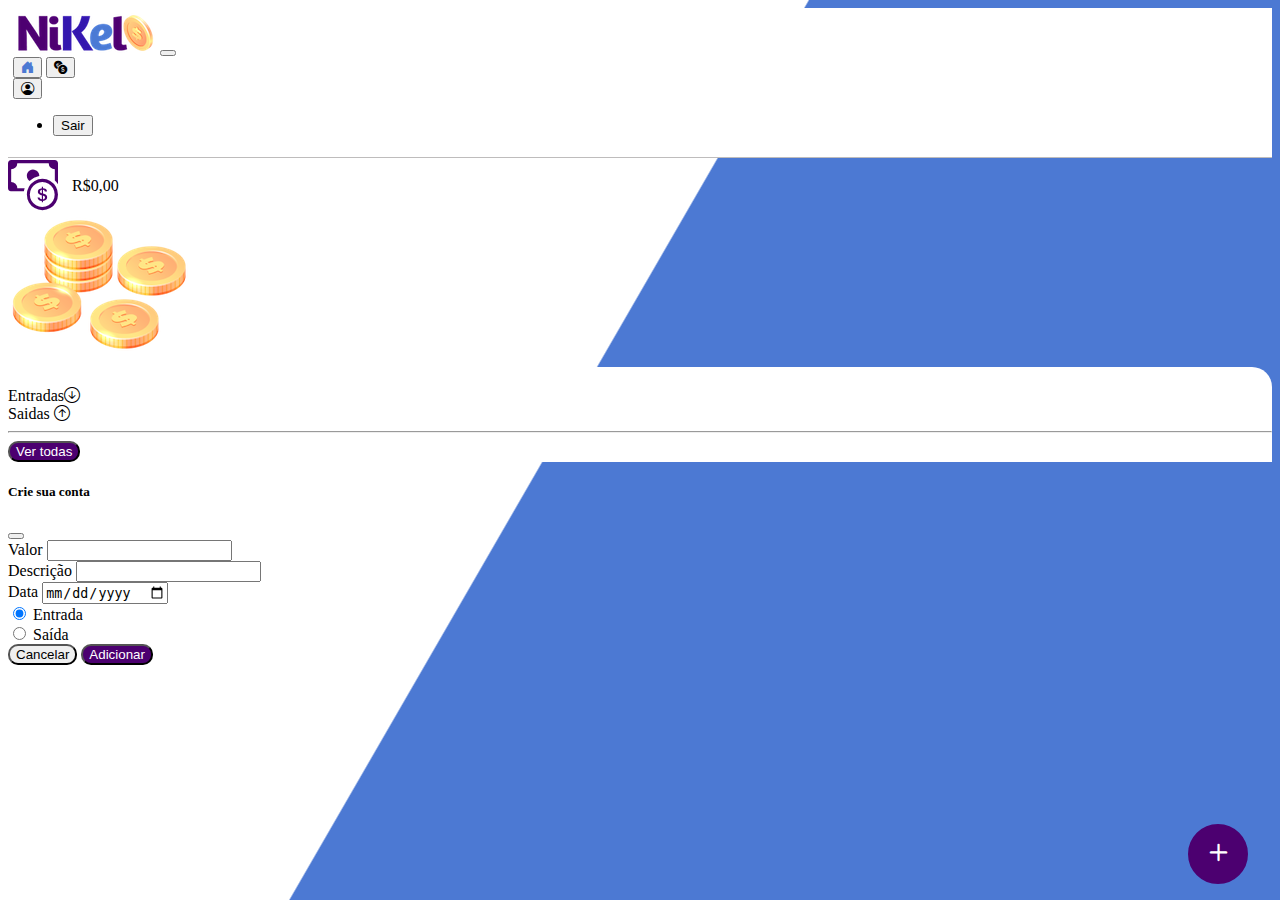
==== public/home.html @ 23f3db3a "Initial Commit" ====
<!DOCTYPE html>
<html lang="pt">
<head>
    <meta charset="UTF-8">
    <meta name="viewport" content="width=device-width, initial-scale=1.0">
    <title>Nikel - Home</title>
    <link href="https://cdn.jsdelivr.net/npm/bootstrap@5.1.3/dist/css/bootstrap.min.css" rel="stylesheet" integrity="sha384-1BmE4kWBq78iYhFldvKuhfTAU6auU8tT94WrHftjDbrCEXSU1oBoqyl2QvZ6jIW3" crossorigin="anonymous">
    <link rel="stylesheet" href="https://cdn.jsdelivr.net/npm/bootstrap-icons@1.11.3/font/bootstrap-icons.min.css"><link rel="stylesheet" href="https://cdn.jsdelivr.net/npm/bootstrap-icons@1.11.3/font/bootstrap-icons.min.css">
    <link rel="stylesheet" href="./css/styles.css">
</head>
<body id="app">
    <header>
        <nav class="navbar navbar-expand navbar-light bg-white">
            <div class="container-fluid">
                <img src="./assets/images/nikel-small-logo.png" alt="logo nikel" class="img-fluid">
              <button class="navbar-toggler" type="button" data-bs-toggle="collapse" data-bs-target="#navbarSupportedContent" aria-controls="navbarSupportedContent" aria-expanded="false" aria-label="Toggle navigation">
                <span class="navbar-toggler-icon"></span>
              </button>
              <div class="collapse navbar-collapse justify-content-end" id="navbarSupportedContent">
                <div class="d-flex menu">
                 <a href="home.html"><button class="btn" type="button"><i class="bi bi-house-door-fill fs-4 color-secondary"></i></button></a>
                 <a href="transactions.html"><button class="btn" type="button"><i class="bi bi-currency-exchange fs-4"></i></button></a>
                  <div class="dropdown">
                     <button class="btn" type="button"id="dropdownMenuButton1" data-bs-toggle="dropdown" aria-expanded="false">
                        <i class="bi bi-person-circle fs-4"></i>
                     </button>
                     <ul class="dropdown-menu logout" aria-labelledby="dropdownMenuButton1">
                      <li><button class="dropdown-item" id="button-logout">Sair</button></li>
                     </ul>
                  </div>
              </div>
        
              </div>
            </div>
        </nav>
    </header>
    <main>
        <div class="container-lg">
            <div class="row">
                <div class="col d-flex mt-4 justify-content-start aling-item-center">
                    <i class="bi bi-cash-coin color-primary icon-detail"></i>
                    <span class="fs-2"id="total">R$0,00</span>
                </div>
                <div class="col d-flex mt-4 justify-content-end">
                    <div class="text-center">
                        <img src="./assets/images/coins-small.png" alt="img coins-small">
                    </div>
                </div>
            </div>
            <div class="row">
                <div class="col-12 info shadow-lg">
                    <div class="container">
                        <div class="row">
                            <div class="col-6">
                                <span class="fs-4">Entradas<i class="bi bi-arrow-down-circle fs-2 align-middle"></i></span> 
                            </div>
                            <div class="col-6">
                               <span class="fs-4">Saidas <i class="bi bi-arrow-up-circle fs-2 align-middle"></i></span>
                            </div>
                            <div class="col-12 my-2">
                                <hr>
                            </div>
                        </div>
                        <div class="row">
                            <div class="col-6">
                              <div class="container" p-0 id="cash-in-list">
                                    
                                   </div>
                               </div>
                            <div class="col-6">
                                <div class="container p-0" id="cash-out-list">
                                   
                                </div>
                            </div>
                            <div class="col-12 mab-4">
                             <button type="button" class="btn button-default" id="transactions-button"> Ver todas</button>
                            </div>
                        </div>
                    </div>
                </div>
            </div>
            <button class="btn button-float"data-bs-toggle="modal" data-bs-target="#transaction-modal"><i class="bi bi-plus"></i></button>
        </div>

        <!-- Modal -->
        <div class="modal fade" id="transaction-modal" tabindex="-1" aria-labelledby="exampleModalLabel" aria-hidden="true">
            <div class="modal-dialog">
            <div class="modal-content">
                <div class="modal-header">
                <h5 class="modal-title" id="exampleModalLabel">Crie sua conta</h5>
                <button type="button" class="btn-close" data-bs-dismiss="modal" aria-label="Close"></button>
                </div>
                <form id="trasaction-form">
                <div class="modal-body">
                        <div class="mb-3">
                          <label for="value-input" class="form-label">Valor</label>
                          <input type="number" step="any" class="form-control" id="value-input" aria-describedby="emailHelp" required>
                        </div>
                        <div class="mb-3">
                          <label for="description-input" class="form-label">Descrição</label>
                          <input type="text" class="form-control" id="description-input" required>
                        </div>
                        <div class="mb-3">
                             <label for="date-input" class="form-label">Data</label>
                             <input type="date" class="form-control" id="date-input" required>
                         </div>
                         <div class="mb3">
                            <div class="form-check form-check-inline">
                                <input class="form-check-input" type="radio" name="type-input" id="inlineRadio1" 
                                value="1"checked>
                                <label class="form-check-label" for="inlineRadio1">Entrada</label>
                              </div>
                              <div class="form-check form-check-inline">
                                <input class="form-check-input" type="radio" name="type-input" id="inlineRadio2"
                                 value="2">
                                <label class="form-check-label" for="inlineRadio2">Saída</label>
                              </div>
                              
                         </div>  
                     <div class="modal-footer">
                        <button type="button" class="btn btn-secondary button-cancel" data-bs-dismiss="modal">Cancelar</button>
                        <button type="submit" class="btn button-default">Adicionar</button>
                    </div>
                </form>
            </div>
            </div>
        </div>
    </main>
    <script src="https://cdn.jsdelivr.net/npm/bootstrap@5.1.3/dist/js/bootstrap.bundle.min.js" integrity="sha384-ka7Sk0Gln4gmtz2MlQnikT1wXgYsOg+OMhuP+IlRH9sENBO0LRn5q+8nbTov4+1p" crossorigin="anonymous"></script>
    <script src="./JS/home.js"></script>
</body>
</html>
---- public/css/styles.css ----
#login{
    background:linear-gradient(120deg,#4c79d3 44.9%, #ffffff 45%) no-repeat fixed;
}

#app{
    background:linear-gradient(120deg,#ffffff 44.9%, #4c79d3 45%) no-repeat fixed;
}

header{
    border-bottom: 1px solid #bebcbc;
    padding: 5px;
    background-color: #ffffff;
}

.color-primary{
    color: #4c0070;
}

.color-secondary{
    color: #4c79d3;
}

.icon-detail{
    font-size: 50px;
    margin-right: 10px;
    vertical-align: middle;
}

.text-login {
    color: #ffffff;
    font-size: 18px;
    font-weight: 500;
}

.coins{
    position: absolute;
    bottom: 100px;
}

.button-login{
    border-radius: 10px;
    background-color: #4c0070;
    color: #ffffff;
    width: 50%;
    margin: 0 25%;
}

.button-default{
    border-radius: 10px;
    background-color: #4c0070;
    color: #ffffff;
}

.button-cancel{
    border-radius: 10px;
}

.button-float{
    border-radius: 100px;
    height: 60px;
    width: 60px;
    position: fixed;
    padding: 0 !important;
    bottom: 1rem;
    right: 2rem;
    font-size: 35px;
    border: 2px solid #4c0070;
    background-color: #4c0070;
    color: #ffffff;
}

.button-float:hover{
    border: 2px solid #4c79d3;
    background-color: #ffffff;
    color: #4c79d3;
}

.button-login:hover,.button-default:hover{
    background: #4c79d3;
    color: #ffffff;
}

.link-default{
    color:#4c0070;
    cursor: pointer;
}

.link-default:hover{
    color: #4c79d3;
}

.info{
    background-color: #ffffff;
    border-radius: 20px 20px 0px 0px;
    padding: 20px 0px 0px;
}

.logout{
    min-width: 5rem !important;
}

.menu{
    margin-right: 20px;
}
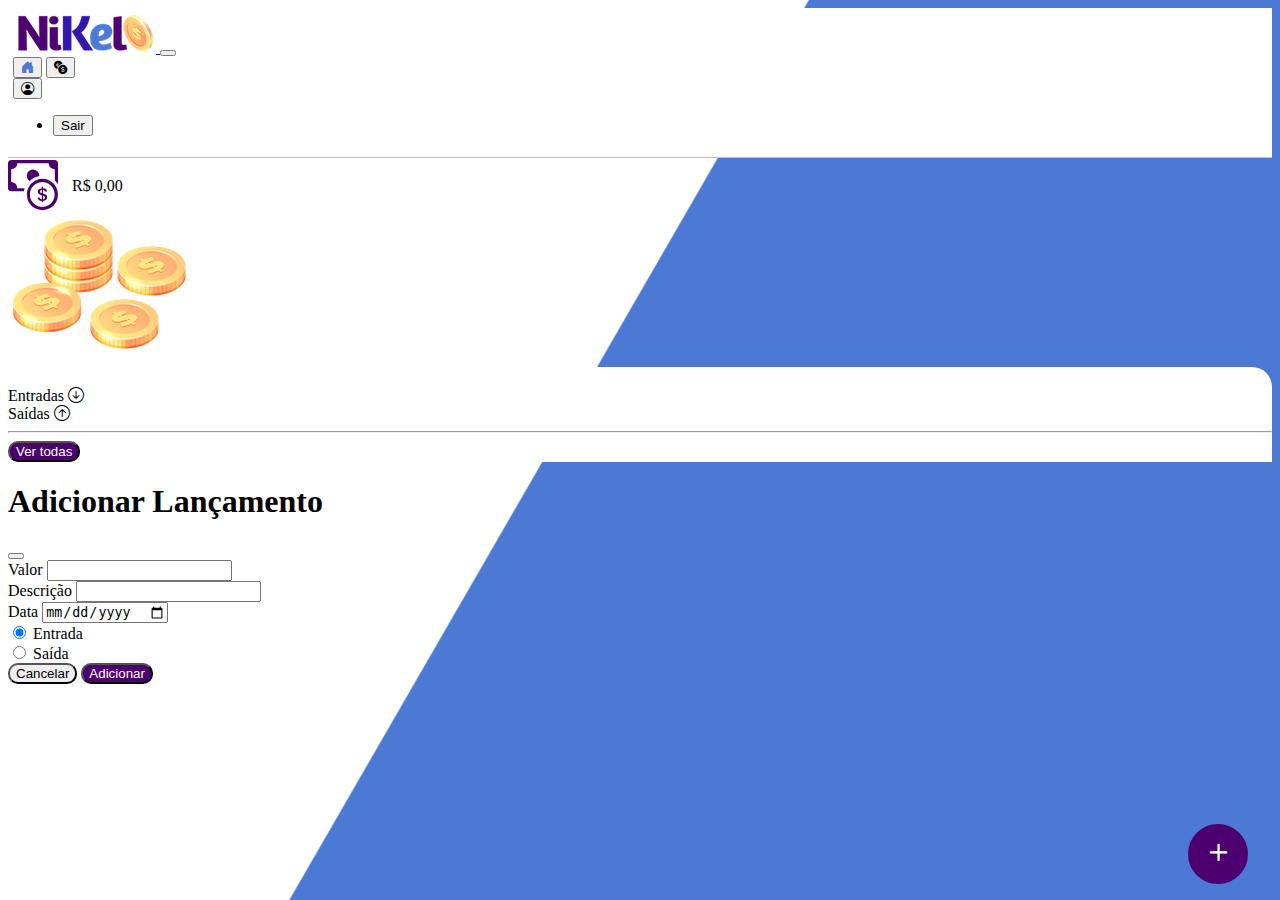
==== commit 9dd527dc: "Initial Commit" ====
--- a/public/home.html
+++ b/public/home.html
@@ -1,35 +1,38 @@
 <!DOCTYPE html>
-<html lang="pt">
+<html lang="pt-BR">
 <head>
     <meta charset="UTF-8">
     <meta name="viewport" content="width=device-width, initial-scale=1.0">
     <title>Nikel - Home</title>
-    <link href="https://cdn.jsdelivr.net/npm/bootstrap@5.1.3/dist/css/bootstrap.min.css" rel="stylesheet" integrity="sha384-1BmE4kWBq78iYhFldvKuhfTAU6auU8tT94WrHftjDbrCEXSU1oBoqyl2QvZ6jIW3" crossorigin="anonymous">
-    <link rel="stylesheet" href="https://cdn.jsdelivr.net/npm/bootstrap-icons@1.11.3/font/bootstrap-icons.min.css"><link rel="stylesheet" href="https://cdn.jsdelivr.net/npm/bootstrap-icons@1.11.3/font/bootstrap-icons.min.css">
+    <link href="https://cdn.jsdelivr.net/npm/bootstrap@5.3.2/dist/css/bootstrap.min.css" rel="stylesheet" integrity="sha384-T3c6CoIi6uLrA9TneNEoa7RxnatzjcDSCmG1MXxSR1GAsXEV/Dwwykc2MPK8M2HN" crossorigin="anonymous">
+    <link rel="stylesheet" href="https://cdn.jsdelivr.net/npm/bootstrap-icons@1.11.3/font/bootstrap-icons.min.css">
     <link rel="stylesheet" href="./css/styles.css">
 </head>
 <body id="app">
     <header>
-        <nav class="navbar navbar-expand navbar-light bg-white">
+        <!-- navbar do Bootstrap -->
+        <nav class="navbar navbar-expand bg-white">
             <div class="container-fluid">
-                <img src="./assets/images/nikel-small-logo.png" alt="logo nikel" class="img-fluid">
+              <a class="navbar-brand" href="#">
+                <img src="./assets/images/nikel-small-logo.png" alt="logo nikel" class="img-fluid" srcset="">
+              </a>
               <button class="navbar-toggler" type="button" data-bs-toggle="collapse" data-bs-target="#navbarSupportedContent" aria-controls="navbarSupportedContent" aria-expanded="false" aria-label="Toggle navigation">
                 <span class="navbar-toggler-icon"></span>
               </button>
               <div class="collapse navbar-collapse justify-content-end" id="navbarSupportedContent">
-                <div class="d-flex menu">
-                 <a href="home.html"><button class="btn" type="button"><i class="bi bi-house-door-fill fs-4 color-secondary"></i></button></a>
-                 <a href="transactions.html"><button class="btn" type="button"><i class="bi bi-currency-exchange fs-4"></i></button></a>
-                  <div class="dropdown">
-                     <button class="btn" type="button"id="dropdownMenuButton1" data-bs-toggle="dropdown" aria-expanded="false">
-                        <i class="bi bi-person-circle fs-4"></i>
-                     </button>
-                     <ul class="dropdown-menu logout" aria-labelledby="dropdownMenuButton1">
-                      <li><button class="dropdown-item" id="button-logout">Sair</button></li>
-                     </ul>
-                  </div>
-              </div>
-        
+                <div class="d-flex menu"><!-- 'a link' para navegar entre páginas da aplicação -->
+                    <a href="home.html"><button class="btn" type="button"><i class="bi bi-house-door-fill fs-4 color-secondary"></i></button></a>
+                    <a href="transactions.html"><button class="btn" type="button"><i class="bi bi-currency-exchange fs-4"></i></button></a>
+                    <!-- dorpdown button do Bootstrap -->
+                    <div class="dropdown">
+                        <button class="btn" type="button" data-bs-toggle="dropdown" aria-expanded="false">
+                            <i class="bi bi-person-circle fs-4"></i>
+                        </button>
+                        <ul class="dropdown-menu logout">
+                          <li><button class="dropdown-item" id="button-logout">Sair</button></li>
+                        </ul>
+                    </div>
+                </div>
               </div>
             </div>
         </nav>
@@ -37,13 +40,13 @@
     <main>
         <div class="container-lg">
             <div class="row">
-                <div class="col d-flex mt-4 justify-content-start aling-item-center">
+                <div class="col d-flex mt-4 justify-content-start align-items-center">
                     <i class="bi bi-cash-coin color-primary icon-detail"></i>
-                    <span class="fs-2"id="total">R$0,00</span>
+                    <span class="fs-2" id="total">R$ 0,00</span>
                 </div>
                 <div class="col d-flex mt-4 justify-content-end">
                     <div class="text-center">
-                        <img src="./assets/images/coins-small.png" alt="img coins-small">
+                        <img src="assets/images/coins-small.png" alt="image coins" srcset="">
                     </div>
                 </div>
             </div>
@@ -52,10 +55,10 @@
                     <div class="container">
                         <div class="row">
                             <div class="col-6">
-                                <span class="fs-4">Entradas<i class="bi bi-arrow-down-circle fs-2 align-middle"></i></span> 
+                                <span class="fs-4">Entradas <i class="bi bi-arrow-down-circle fs-2 align-middle"></i></span>
                             </div>
                             <div class="col-6">
-                               <span class="fs-4">Saidas <i class="bi bi-arrow-up-circle fs-2 align-middle"></i></span>
+                                <span class="fs-4">Saídas <i class="bi bi-arrow-up-circle fs-2 align-middle"></i></span>
                             </div>
                             <div class="col-12 my-2">
                                 <hr>
@@ -63,70 +66,68 @@
                         </div>
                         <div class="row">
                             <div class="col-6">
-                              <div class="container" p-0 id="cash-in-list">
-                                    
-                                   </div>
-                               </div>
+                                <div class="container p-0" id="cash-in-list"> <!-- P-0 = sem padding -->
+                                    <!-- lista migra para o js -->
+                                </div>
+                            </div>
                             <div class="col-6">
                                 <div class="container p-0" id="cash-out-list">
-                                   
+                                    <!-- lista migra para o js -->
                                 </div>
                             </div>
-                            <div class="col-12 mab-4">
-                             <button type="button" class="btn button-default" id="transactions-button"> Ver todas</button>
+                            <div class="col-12 mb-4">
+                                <button type="button" class="btn button-default" id="transactions-button">Ver todas</button>
                             </div>
                         </div>
                     </div>
                 </div>
             </div>
-            <button class="btn button-float"data-bs-toggle="modal" data-bs-target="#transaction-modal"><i class="bi bi-plus"></i></button>
+            <button class="btn button-float" data-bs-toggle="modal" data-bs-target="#transaction-modal"><i class="bi bi-plus"></i></button>
         </div>
-
         <!-- Modal -->
         <div class="modal fade" id="transaction-modal" tabindex="-1" aria-labelledby="exampleModalLabel" aria-hidden="true">
             <div class="modal-dialog">
-            <div class="modal-content">
-                <div class="modal-header">
-                <h5 class="modal-title" id="exampleModalLabel">Crie sua conta</h5>
-                <button type="button" class="btn-close" data-bs-dismiss="modal" aria-label="Close"></button>
+                <div class="modal-content">
+                    <div class="modal-header">
+                        <h1 class="modal-title fs-5" id="exampleModalLabel">Adicionar Lançamento</h1>
+                        <button type="button" class="btn-close" data-bs-dismiss="modal" aria-label="Close"></button>
+                    </div>
+                    <form id="transaction-form">
+                        <div class="modal-body">
+                            <div class="mb-3">
+                                <label for="value-input" class="form-label">Valor</label>
+                                <input type="number" step="any" class="form-control" id="value-input" aria-describedby="emailHelp" required>
+                            </div>
+                            <div class="mb-3">
+                                <label for="description-input" class="form-label">Descrição</label>
+                                <input type="text" class="form-control" id="description-input" required>
+                            </div>
+                            <div class="mb-3">
+                                <label for="date-input" class="form-label">Data</label>
+                                <input type="date" class="form-control" id="date-input" required>
+                            </div>
+                            <div class="mb-3">
+                                <div class="form-check form-check-inline">
+                                    <input class="form-check-input" type="radio" name="type-input" id="inlineRadio1" value="1" checked>
+                                    <label class="form-check-label" for="inlineRadio1">Entrada</label>
+                                </div>
+                                <div class="form-check form-check-inline">
+                                    <input class="form-check-input" type="radio" name="type-input" id="inlineRadio2" value="2">
+                                    <label class="form-check-label" for="inlineRadio2">Saída</label>
+                                </div>
+                            </div>
+                        </div>
+                        <div class="modal-footer">
+                            <button type="button" class="btn btn-secondary button-cancel" data-bs-dismiss="modal">Cancelar</button>
+                            <button type="submit" class="btn button-default">Adicionar</button>
+                        </div>
+                    </form>
                 </div>
-                <form id="trasaction-form">
-                <div class="modal-body">
-                        <div class="mb-3">
-                          <label for="value-input" class="form-label">Valor</label>
-                          <input type="number" step="any" class="form-control" id="value-input" aria-describedby="emailHelp" required>
-                        </div>
-                        <div class="mb-3">
-                          <label for="description-input" class="form-label">Descrição</label>
-                          <input type="text" class="form-control" id="description-input" required>
-                        </div>
-                        <div class="mb-3">
-                             <label for="date-input" class="form-label">Data</label>
-                             <input type="date" class="form-control" id="date-input" required>
-                         </div>
-                         <div class="mb3">
-                            <div class="form-check form-check-inline">
-                                <input class="form-check-input" type="radio" name="type-input" id="inlineRadio1" 
-                                value="1"checked>
-                                <label class="form-check-label" for="inlineRadio1">Entrada</label>
-                              </div>
-                              <div class="form-check form-check-inline">
-                                <input class="form-check-input" type="radio" name="type-input" id="inlineRadio2"
-                                 value="2">
-                                <label class="form-check-label" for="inlineRadio2">Saída</label>
-                              </div>
-                              
-                         </div>  
-                     <div class="modal-footer">
-                        <button type="button" class="btn btn-secondary button-cancel" data-bs-dismiss="modal">Cancelar</button>
-                        <button type="submit" class="btn button-default">Adicionar</button>
-                    </div>
-                </form>
-            </div>
             </div>
         </div>
     </main>
-    <script src="https://cdn.jsdelivr.net/npm/bootstrap@5.1.3/dist/js/bootstrap.bundle.min.js" integrity="sha384-ka7Sk0Gln4gmtz2MlQnikT1wXgYsOg+OMhuP+IlRH9sENBO0LRn5q+8nbTov4+1p" crossorigin="anonymous"></script>
-    <script src="./JS/home.js"></script>
+
+    <script src="https://cdn.jsdelivr.net/npm/bootstrap@5.3.2/dist/js/bootstrap.bundle.min.js" integrity="sha384-C6RzsynM9kWDrMNeT87bh95OGNyZPhcTNXj1NW7RuBCsyN/o0jlpcV8Qyq46cDfL" crossorigin="anonymous"></script>
+    <script src="./js/home.js"></script>
 </body>
 </html>